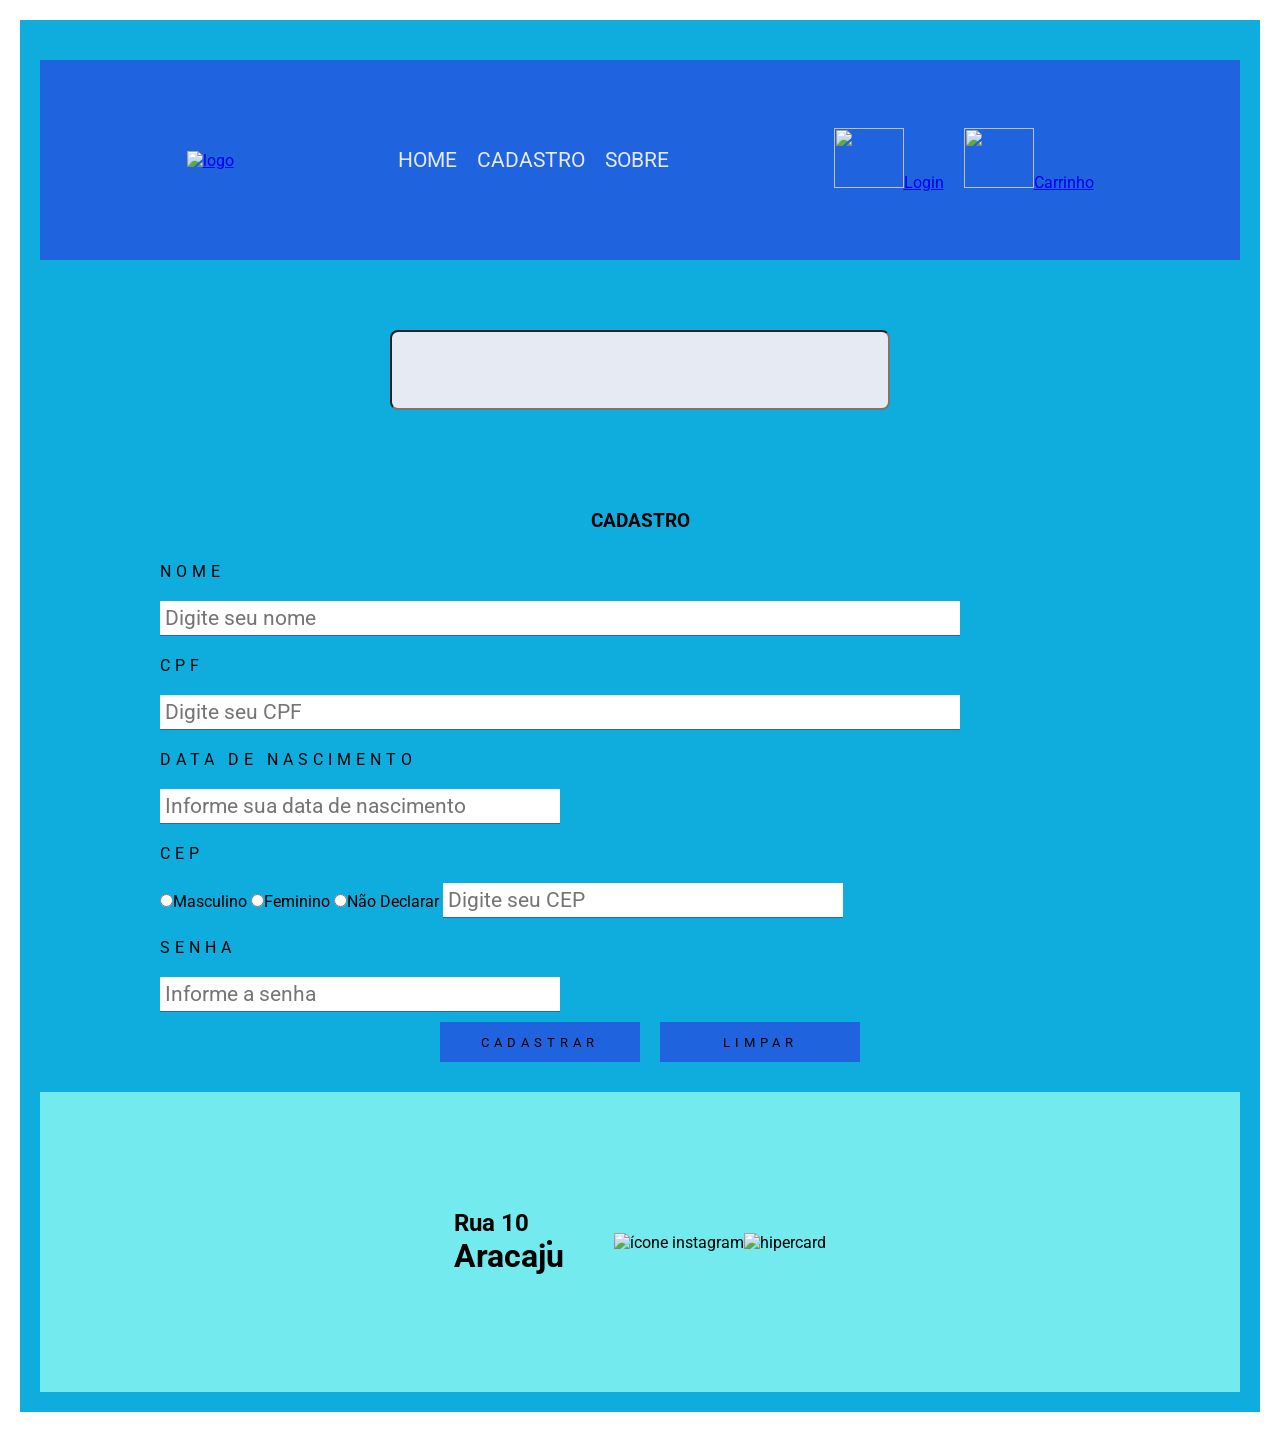
==== paginas/cadastro.html @ 85e55bd6 "atualizando loja" ====
<!DOCTYPE html>
<html lang="pt-br">
<head>
    <meta charset="UTF-8">
    <meta name="viewport" content="width=device-width, initial-scale=1.0">
    <title>Loja Virtual</title>

    <link rel="stylesheet" href="../css/style_estrutura_paginas.css">
    <link rel="stylesheet" href="../css/style_formulario.css
    ">
    <link rel="shortcut icon" href="../imagens/icones/favicon.ico" type="image/x-icon">
</head>
<body>
    <main id="geral">
        <header id="cabecalho">
            <div id="logo">
                <a href="index.html">
                    <img src="imagens/icones/logo.png" alt="logo">
                </a>
            </div>

            <nav id="menu">
                <ul>
                    <li><a href="index.html" class="lnk_menu"> Home </a></li>
                    <li><a href="paginas/cadastro.html" class="lnk_menu"> Cadastro </a></li>
                    <li><a href="paginas/sobre.html" class="lnk_menu"> Sobre </a></li>
                </ul>
            </nav>

            <div id="div-icones">
                <ul>
                    <li><a href="/paginas/login.html" class="lnk_icone"><img src="imagens/icones/login.png" alt="">Login</a></li>
                    <li><a href="/paginas/carrinho.html" class="lnk_icone"><img src="imagens/icones/carrinho.png" alt="">Carrinho</a></li>
                </ul>
            </div>
        </header>

        <section id="pesquisa">
            <input type="text">
        </section>

        <section id="formulario">
            <h3>Cadastro</h3>

            <form id="form-pessoa">
                <label for="nome">Nome</label>
                <input type="text" name="nome" id="nome" class="input01" required maxlength="60" placeholder="Digite seu nome">

                <label for="cpf">CPF</label>
                <input type="text" name="cpf" id="cpf" class="input01" required maxlength="60" placeholder="Digite seu CPF">
                
                <label for="dataNascimento">Data de Nascimento</label>
                <input type="text" name="dataNascimento" id="dataNascimento" class="input02" required maxlength="60" placeholder="Informe sua data de nascimento">
            
                <label for="cep">CEP</label>
                <input type="radio" name="sexo" id="sexoM" class="inputOP" value="M">Masculino
                <input type="radio" name="sexo" id="sexoF" class="inputOP" value="F">Feminino
                <input type="radio" name="sexo" id="sexoN" class="inputOP" value="N">Não Declarar

                <input type="text" name="cep" id="cep" class="input02" required maxlength="9" placeholder="Digite seu CEP">
                
                <div id="div-dados-endereco" class="oculto">
                    <label for="logradouro">Logradouro</label>
                    <input for="logradouro" id="logradouro" class="input01">

                    <label for="num-residencia">Número</label>
                    <input for="num-residencia" id="num-residencia" class="input01" maxlength="10" placeholder="Digite o número da residencia">

                    <label for="complemento-end">Complemento</label>
                    <input for="complemento-end" id="complemento-end" class="input01" maxlength="100" placeholder="Digite o complemento">

                    <label for="bairro">Bairro</label>
                    <input for="bairro" id="bairro" class="input01">

                    <label for="localidade">Localidade</label>
                    <input for="localidade" id="localidade" class="input01">

                    <label for="uf">UF</label>
                    <input for="uf" id="uf" class="input02">

                </div>

                <label for="senha"> Senha </label>
                <input type="password" name="senha" id="senha" class="input02" required maxlength="6" placeholder="Informe a senha">

                <div id="div-btns">
                    <button type="submit" id="btn-add"> Cadastrar </button>
                <button type="reset" id="btn-limpar"> Limpar </button>
                </div>
            
            </form>
        </section>


        <footer id="rodape">
            <div id="dadosLoja">
                <h2>Rua 10</h2>
                <h1>Aracaju</h1>
            </div>
            
            <div id="icones-sociais">
                <ul>
                    <li><a href="https://www.instagram.com"></a><img src="imagens/icones/instagram.png" 
                        alt="ícone instagram"></li>
                </ul>
            </div>

            <div id="div-cartoes">
                <img src="imagens/icones/hipercard.png" alt="hipercard">
            </div>
        </footer>
    </main>
</body>
</html>
---- css/style_estrutura_paginas.css ----
@import url('https://fonts.googleapis.com/css2?family=Roboto:ital,wght@0,100..900;1,100..900&display=swap');


*{
    margin: 0px;
    padding: 0px;
    box-sizing: border-box;
    font-family: roboto;
}

:root{
    --cor_principal: #2063df;
    --cor_botao01: #c95959;
    --cor_lnk_menu: #e5eaf3;
    --cor_vermelha: #d83b3b;
    --cor_suave: #73eaee;
    --cor_secundaria: #0eaddd;
}

#geral{
    background-color: var(--cor_secundaria);
    margin: 20px;
    padding: 20px;
    display: flex;
    flex-direction: column;
    justify-content: center;
    align-items: center;
}

#cabecalho{
    width: 100%;
    height: 200px;
    background-color: var(--cor_principal);
    padding: 5px;
    margin:20px 0px;
    display: flex;
    justify-content: center;
    align-items: center;
    
}

#logo img{
    width: 250px;
    height: 150px;
}

#menu{
    width: 600px;
    height: 200px;
    display: flex;
    align-items: center;
    justify-content: center;
}

#cabecalho ul{
    display: flex;
    list-style: none;
    gap: 20px;
}

#div-icones img{
    width: 70px;
    height: 60px;
}

#menu a:link{
    font-size: 1.3em;
    text-transform: uppercase;
    text-decoration: none;
    color: var(--cor_lnk_menu);
}

#menu a:visited{
    font-size: 1.3em;
    text-transform: uppercase;
    text-decoration: none;
    color: var(--cor_lnk_menu);
}

#menu a:hover{
    font-size: 1.3em;
    text-transform: uppercase;
    text-decoration: none;
    color: var(--cor_botao01);
}

#menu a:active{
    font-size: 1.3em;
    text-transform: uppercase;
    text-decoration: none;
    color: var(--cor_vermelha);
}

#pesquisa{
    width: 1000px;
    height: 180px;
    display: flex;
    align-items: center;
    justify-content: center;
}

#pesquisa input{
    width: 500px;
    height: 80px;
    padding: 20px;
    border-radius: 8px;
    font-size: 2em;
    background-color: var(--cor_lnk_menu);
}

#cards{
    background-color: var(--cor_secundaria);
    width: 1000px;
    min-height: 600px;
    margin: 20px 0px;
    padding: 10px;
    display: grid;
    grid-template-columns: repeat(auto-fit, minmax(250px, 1fr));
    gap: 20px;
    cursor: pointer;
}

.card{
    width: 250px;
    min-height: 450px;
    border: solid 3px var(--cor_principal);
    padding: 5px;
    display: flex;
    flex-direction: column;
    align-items: center;
    justify-content: center;
    border-radius: 12px;
}

.card:hover{
    transform: translatey(-5px);
}


.card h2{
    text-transform: uppercase;
    letter-spacing: 5px;
    margin: 10px 0px;
}

.card h3{
    margin: 20px 0px;
}

.card button{
    width: 100%;
    height: 45px;
    text-transform: uppercase;
    letter-spacing: 5px;
    border: none;
    background-color: var(--cor_suave);
}

.card img{
    width: 100%;
}

#rodape{
    width: 100%;
    height: 300px;
    background-color: var(--cor_suave);
    display: flex;
    align-items: center;
    justify-content: center;
}

#dadosloja{
    font-size: 0.8em;
}

#icones-socias ul{
    list-style: none;
}

#icones-sociais img{
    width: 100px;
    height: 100px;
    margin-left: 50px;
}

#div-cartoes img{
    width: 200px;
    height: 100px;
}
---- css/style_formulario.css ----
@import url(style_estrutura_paginas.css);
#formulario{
    width: 1000px;
    min-height: 600px;
    padding: 20px;
}

h3{
    text-align: center;
    text-transform: uppercase;
    margin: 30px 0px;
}

label{
    display: block;
    margin: 20px 0px;
    text-transform: uppercase;
    letter-spacing: 5px;
}

.input01, .input02{
    border: none;
    border-bottom: 1px solid var( --cor_principal);
    font-size: 1.3em;
    padding: 5px;
}

.input01{
    width: 800px;
}

.input02{
    width: 400px;
}

#div-btns{
    height: 60px;
    display: flex;
    align-items: center;
    justify-content: center;
}

#div-btns button{
    width: 200px;
    height: 40px;
    margin-left: 20px;
    background-color: var(--cor_principal);
    border: none;
    text-transform: uppercase;
    cursor: pointer;
    font-size: 0.8em;
    letter-spacing: 5px;
}

.oculto{
    display: none;
}
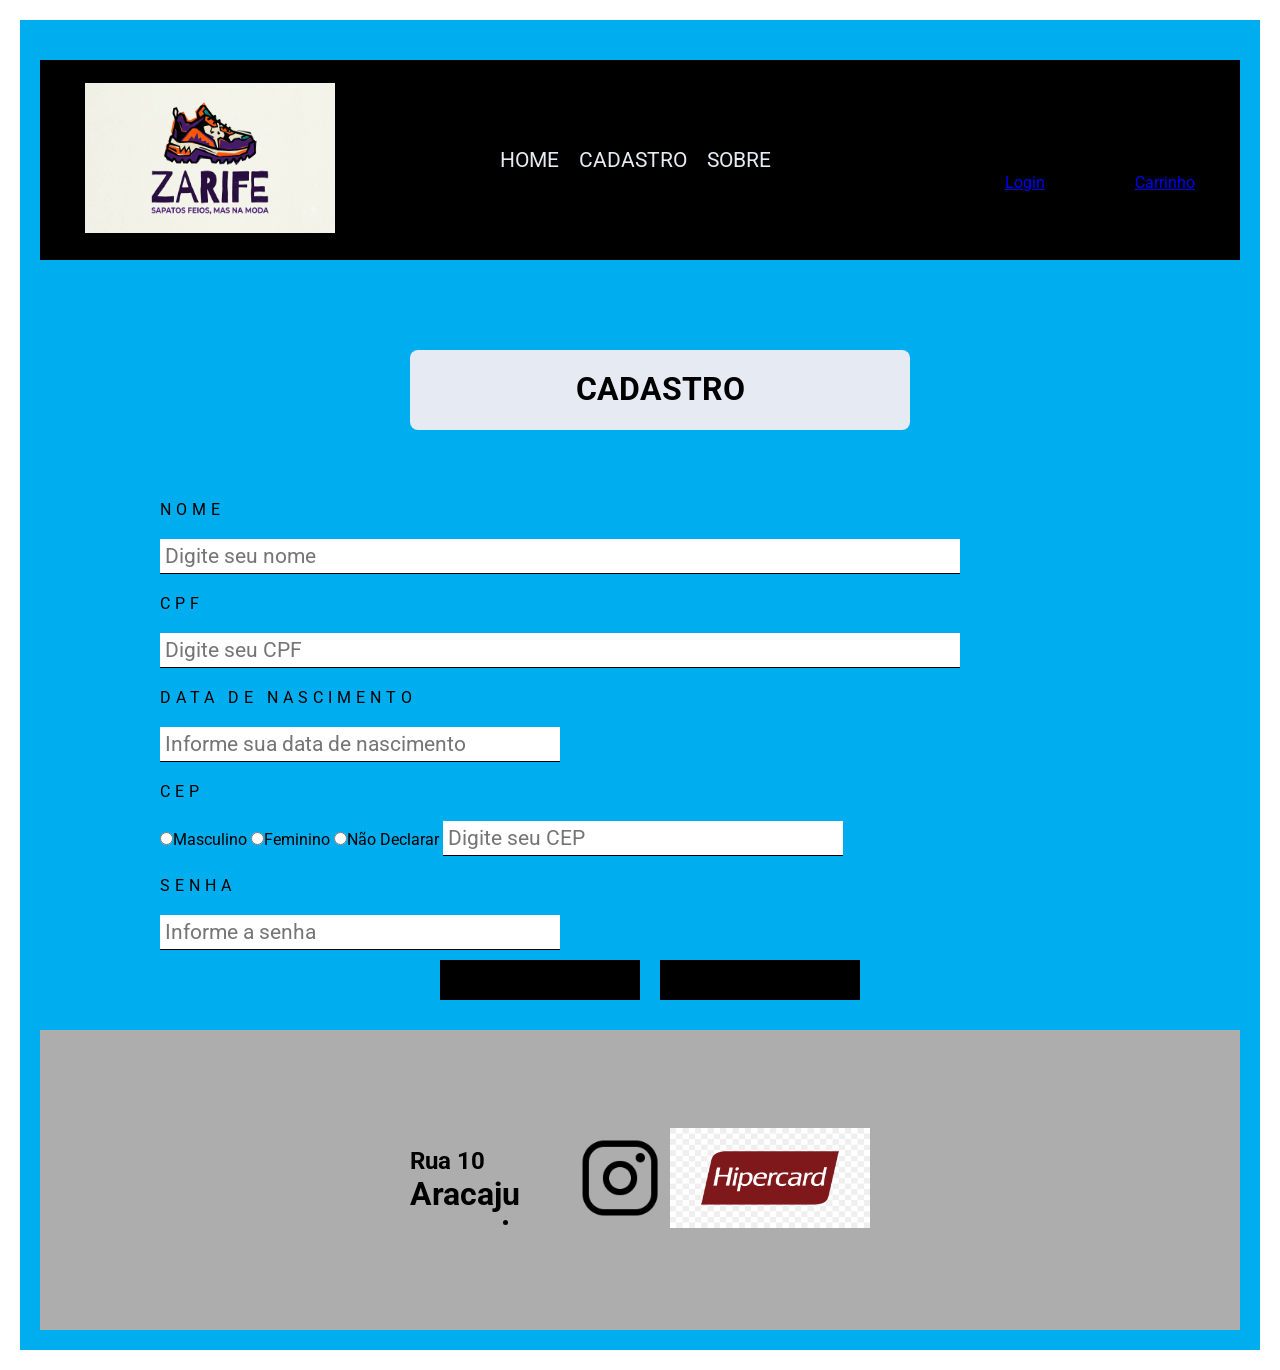
==== commit e90553a5: "Criando sobre e Carrinho" ====
--- a/paginas/cadastro.html
+++ b/paginas/cadastro.html
@@ -6,41 +6,43 @@
     <title>Loja Virtual</title>
 
     <link rel="stylesheet" href="../css/style_estrutura_paginas.css">
-    <link rel="stylesheet" href="../css/style_formulario.css
-    ">
+    <link rel="stylesheet" href="../css/style_formulario.css">
     <link rel="shortcut icon" href="../imagens/icones/favicon.ico" type="image/x-icon">
 </head>
 <body>
     <main id="geral">
         <header id="cabecalho">
             <div id="logo">
-                <a href="index.html">
-                    <img src="imagens/icones/logo.png" alt="logo">
+                <a href="../index.html">
+                    <img src="../imagens/icones/logo.png" alt="logo">
                 </a>
             </div>
 
             <nav id="menu">
                 <ul>
-                    <li><a href="index.html" class="lnk_menu"> Home </a></li>
-                    <li><a href="paginas/cadastro.html" class="lnk_menu"> Cadastro </a></li>
-                    <li><a href="paginas/sobre.html" class="lnk_menu"> Sobre </a></li>
+                    <li><a href="../index.html" class="lnk_menu"> Home </a></li>
+                    <li><a href="../paginas/cadastro.html" class="lnk_menu"> Cadastro </a></li>
+                    <li><a href="../paginas/sobre.html" class="lnk_menu"> Sobre </a></li>
                 </ul>
             </nav>
 
             <div id="div-icones">
                 <ul>
-                    <li><a href="/paginas/login.html" class="lnk_icone"><img src="imagens/icones/login.png" alt="">Login</a></li>
-                    <li><a href="/paginas/carrinho.html" class="lnk_icone"><img src="imagens/icones/carrinho.png" alt="">Carrinho</a></li>
+                    <li><a href="../paginas/login.html" class="lnk_icone"><img src="../imagens/icones/login.png" alt="">Login</a></li>
+                    <li><a href="../paginas/carrinho.html" class="lnk_icone"><img src="../imagens/icones/carrinho.png" alt="">Carrinho</a></li>
                 </ul>
             </div>
         </header>
 
-        <section id="pesquisa">
-            <input type="text">
-        </section>
+        
 
         <section id="formulario">
-            <h3>Cadastro</h3>
+
+            <section id="pesquisa">
+                <h3>Cadastro</h3>
+            </section>
+
+            
 
             <form id="form-pessoa">
                 <label for="nome">Nome</label>
@@ -100,13 +102,13 @@
             
             <div id="icones-sociais">
                 <ul>
-                    <li><a href="https://www.instagram.com"></a><img src="imagens/icones/instagram.png" 
+                    <li><a href="https://www.instagram.com"></a><img src="../imagens/icones/instagram.png" 
                         alt="ícone instagram"></li>
                 </ul>
             </div>
 
             <div id="div-cartoes">
-                <img src="imagens/icones/hipercard.png" alt="hipercard">
+                <img src="../imagens/icones/hipercard.png" alt="hipercard">
             </div>
         </footer>
     </main>
--- a/css/style_estrutura_paginas.css
+++ b/css/style_estrutura_paginas.css
@@ -9,12 +9,12 @@
 }
 
 :root{
-    --cor_principal: #2063df;
+    --cor_principal: #000000;
     --cor_botao01: #c95959;
     --cor_lnk_menu: #e5eaf3;
     --cor_vermelha: #d83b3b;
-    --cor_suave: #73eaee;
-    --cor_secundaria: #0eaddd;
+    --cor_suave: #adadad;
+    --cor_secundaria: #00ADEE;
 }
 
 #geral{
--- a/css/style_formulario.css
+++ b/css/style_formulario.css
@@ -4,6 +4,7 @@
     min-height: 600px;
     padding: 20px;
 }
+
 
 h3{
     text-align: center;
@@ -54,4 +55,13 @@
 
 .oculto{
     display: none;
+}
+
+#pesquisa h3{
+    width: 500px;
+    height: 80px;
+    padding: 20px;
+    border-radius: 8px;
+    font-size: 2em;
+    background-color: var(--cor_lnk_menu);
 }
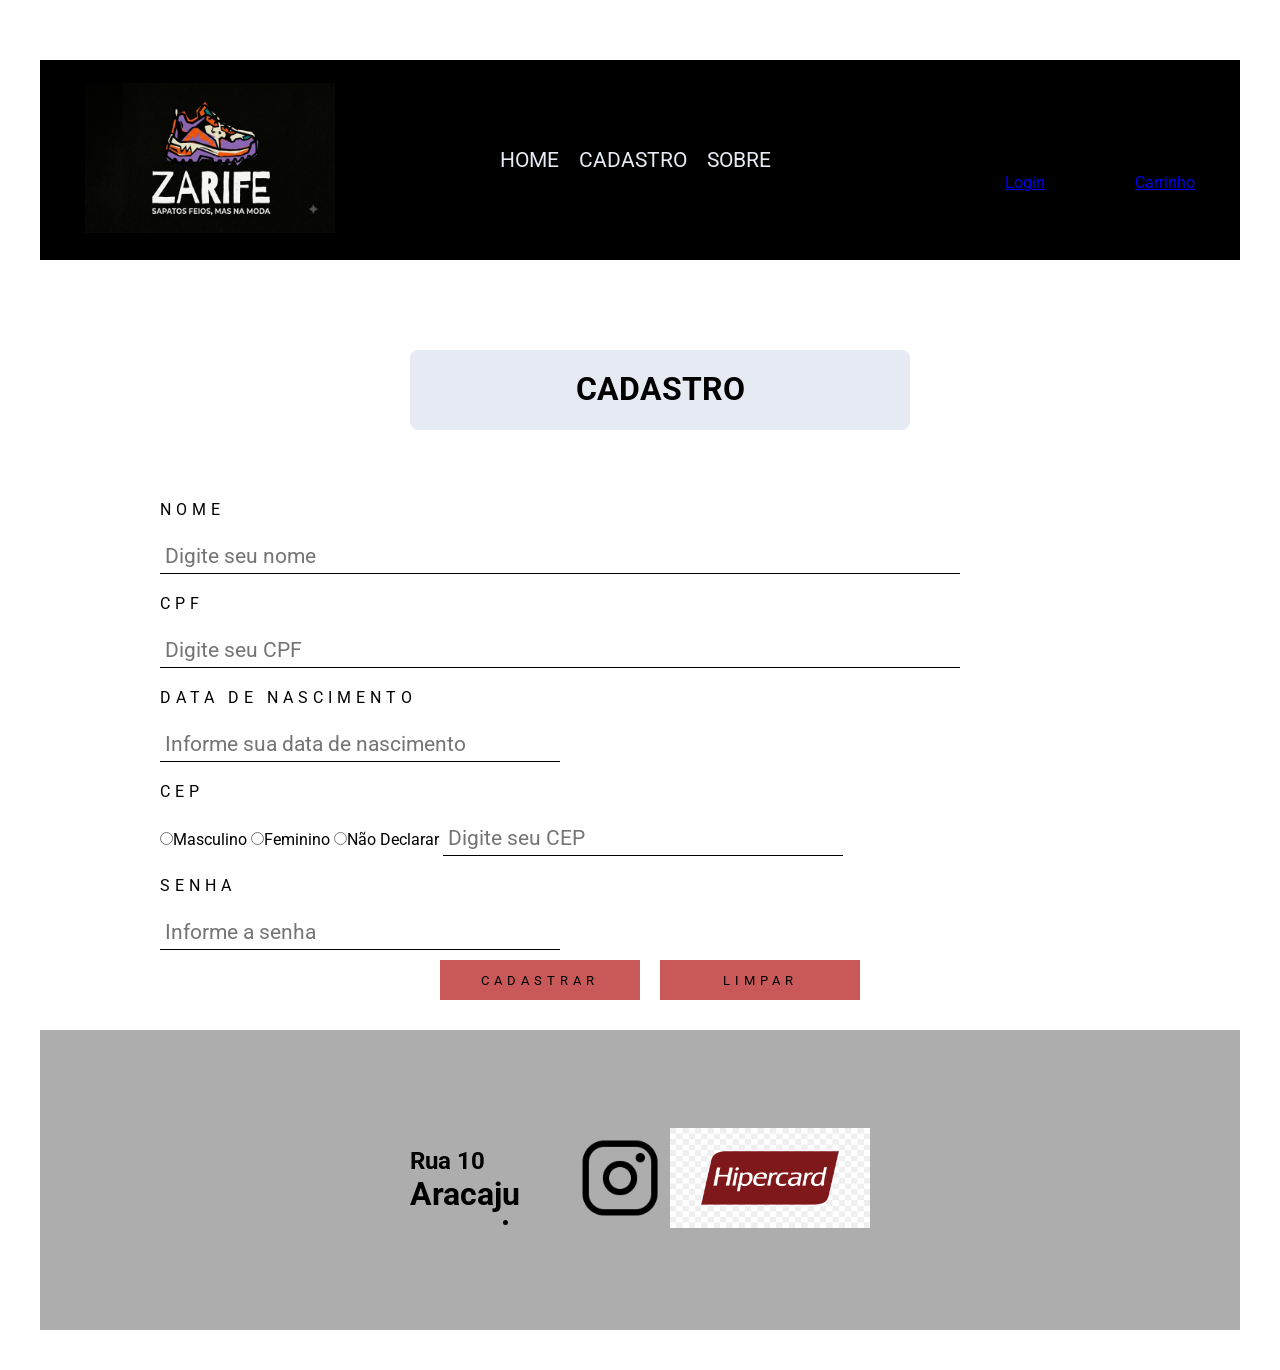
==== commit 00797d1c: "commit" ====
--- a/paginas/cadastro.html
+++ b/paginas/cadastro.html
@@ -8,6 +8,8 @@
     <link rel="stylesheet" href="../css/style_estrutura_paginas.css">
     <link rel="stylesheet" href="../css/style_formulario.css">
     <link rel="shortcut icon" href="../imagens/icones/favicon.ico" type="image/x-icon">
+
+    <script src="../js/consulta_cep.js"></script>
 </head>
 <body>
     <main id="geral">
--- a/css/style_estrutura_paginas.css
+++ b/css/style_estrutura_paginas.css
@@ -14,7 +14,7 @@
     --cor_lnk_menu: #e5eaf3;
     --cor_vermelha: #d83b3b;
     --cor_suave: #adadad;
-    --cor_secundaria: #00ADEE;
+    --cor_secundaria: white;
 }
 
 #geral{
--- a/css/style_formulario.css
+++ b/css/style_formulario.css
@@ -51,6 +51,7 @@
     cursor: pointer;
     font-size: 0.8em;
     letter-spacing: 5px;
+    background-color: var(--cor_botao01);
 }
 
 .oculto{
